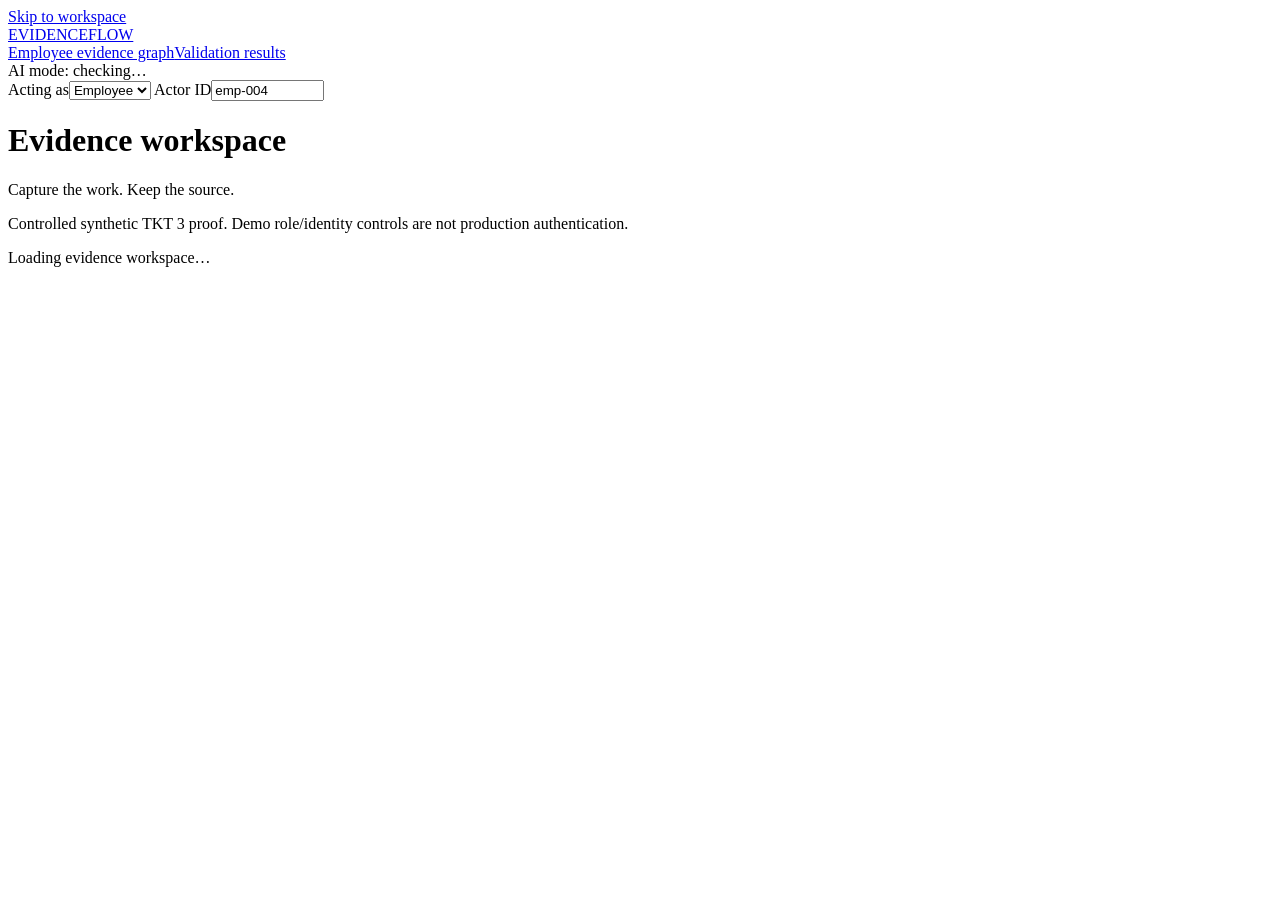
==== static/index.html @ bae79245 "Publish EvidenceFlow proof of concept and employee graph" ====
<!doctype html>
<html lang="en"><head><meta charset="utf-8"><meta name="viewport" content="width=device-width, initial-scale=1"><title>EVIDENCEFLOW</title><link rel="stylesheet" href="/styles.css"></head>
<body><a class="skip" href="#app">Skip to workspace</a>
<header><a class="brand" href="/">EVIDENCEFLOW</a><nav aria-label="Pages"><a href="/graph?employee=emp-004">Employee evidence graph</a><a href="/tkt3">Validation results</a></nav><span id="ai-banner" class="banner" role="status">AI mode: checking…</span></header>
<section id="actor-bar" aria-label="Demo identity and workspace actions">
<label>Acting as<select id="role"><option value="employee">Employee</option><option value="peer">Peer</option><option value="manager">Manager</option><option value="hr">HR</option></select></label>
<label>Actor ID<input id="actor-id" value="emp-004" size="12"></label><span id="screen-actions"></span>
</section>
<main><div class="page-intro"><div><h1>Evidence workspace</h1><p>Capture the work. Keep the source.</p><p class="meta">Controlled synthetic TKT 3 proof. Demo role/identity controls are not production authentication.</p></div><div class="signature" aria-hidden="true"></div></div><div id="app" aria-live="polite"><p class="muted">Loading evidence workspace…</p></div></main>
<script src="/app.js"></script></body></html>
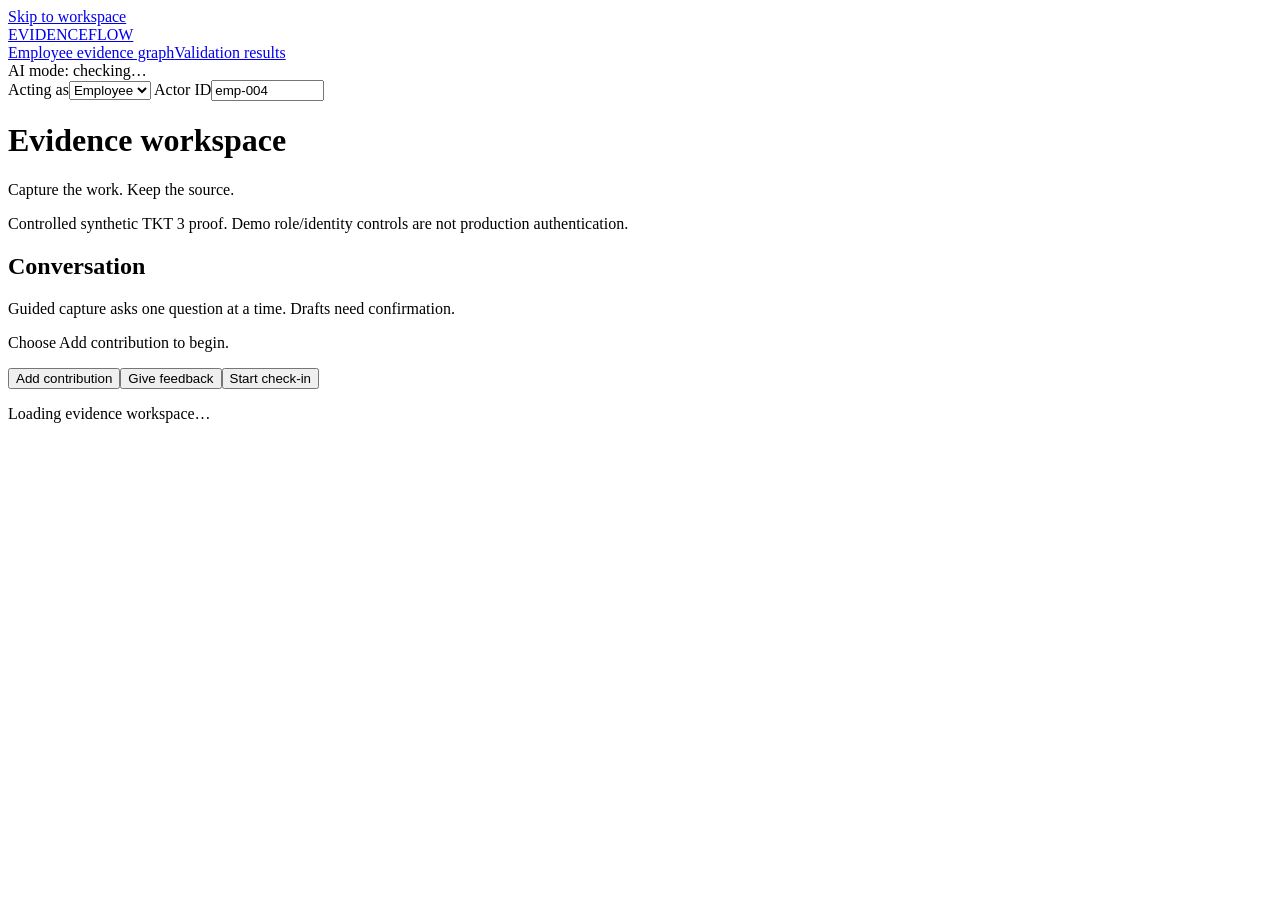
==== commit 6125bff3: "feat: add guided conversational evidence workspace" ====
--- a/static/index.html
+++ b/static/index.html
@@ -6,5 +6,5 @@
 <label>Acting as<select id="role"><option value="employee">Employee</option><option value="peer">Peer</option><option value="manager">Manager</option><option value="hr">HR</option></select></label>
 <label>Actor ID<input id="actor-id" value="emp-004" size="12"></label><span id="screen-actions"></span>
 </section>
-<main><div class="page-intro"><div><h1>Evidence workspace</h1><p>Capture the work. Keep the source.</p><p class="meta">Controlled synthetic TKT 3 proof. Demo role/identity controls are not production authentication.</p></div><div class="signature" aria-hidden="true"></div></div><div id="app" aria-live="polite"><p class="muted">Loading evidence workspace…</p></div></main>
+<main><div class="page-intro"><div><h1>Evidence workspace</h1><p>Capture the work. Keep the source.</p><p class="meta">Controlled synthetic TKT 3 proof. Demo role/identity controls are not production authentication.</p></div><div class="signature" aria-hidden="true"></div></div><section id="conversation" class="card" aria-labelledby="conversation-title"><h2 id="conversation-title">Conversation</h2><p class="muted">Guided capture asks one question at a time. Drafts need confirmation.</p><div id="chat-stream" role="log" aria-live="polite"><p class="muted">Choose Add contribution to begin.</p></div><div class="quick-replies"><button id="chat-add" class="primary">Add contribution</button><button id="chat-feedback">Give feedback</button><button id="chat-checkin">Start check-in</button></div><form id="chat-form" hidden><label class="field" for="chat-input">Your answer<textarea id="chat-input" rows="3"></textarea></label><button class="primary">Send</button></form></section><div id="app" aria-live="polite"><p class="muted">Loading evidence workspace…</p></div></main>
 <script src="/app.js"></script></body></html>
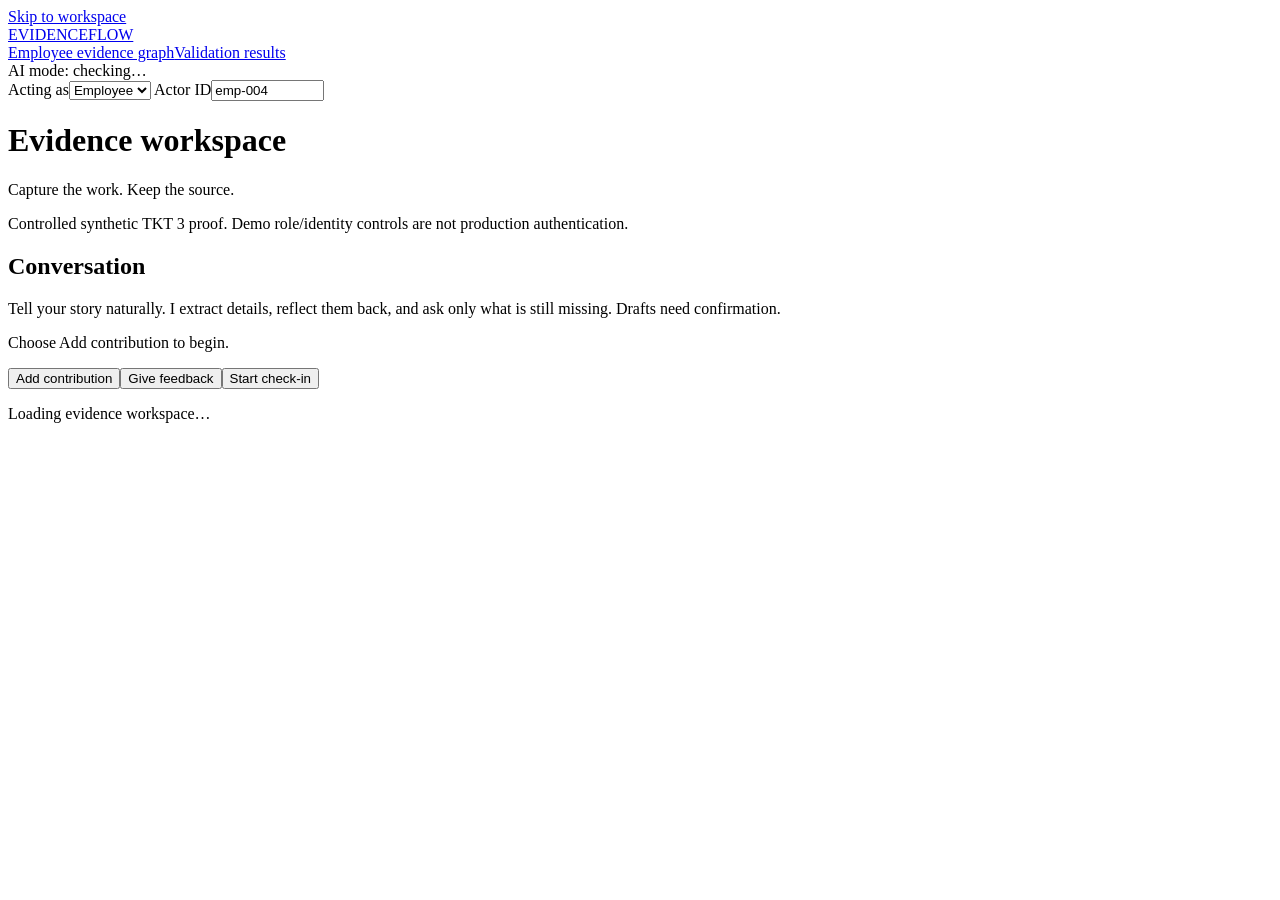
==== commit f25e5121: "fix: make evidence capture conversational" ====
--- a/static/index.html
+++ b/static/index.html
@@ -6,5 +6,5 @@
 <label>Acting as<select id="role"><option value="employee">Employee</option><option value="peer">Peer</option><option value="manager">Manager</option><option value="hr">HR</option></select></label>
 <label>Actor ID<input id="actor-id" value="emp-004" size="12"></label><span id="screen-actions"></span>
 </section>
-<main><div class="page-intro"><div><h1>Evidence workspace</h1><p>Capture the work. Keep the source.</p><p class="meta">Controlled synthetic TKT 3 proof. Demo role/identity controls are not production authentication.</p></div><div class="signature" aria-hidden="true"></div></div><section id="conversation" class="card" aria-labelledby="conversation-title"><h2 id="conversation-title">Conversation</h2><p class="muted">Guided capture asks one question at a time. Drafts need confirmation.</p><div id="chat-stream" role="log" aria-live="polite"><p class="muted">Choose Add contribution to begin.</p></div><div class="quick-replies"><button id="chat-add" class="primary">Add contribution</button><button id="chat-feedback">Give feedback</button><button id="chat-checkin">Start check-in</button></div><form id="chat-form" hidden><label class="field" for="chat-input">Your answer<textarea id="chat-input" rows="3"></textarea></label><button class="primary">Send</button></form></section><div id="app" aria-live="polite"><p class="muted">Loading evidence workspace…</p></div></main>
+<main><div class="page-intro"><div><h1>Evidence workspace</h1><p>Capture the work. Keep the source.</p><p class="meta">Controlled synthetic TKT 3 proof. Demo role/identity controls are not production authentication.</p></div><div class="signature" aria-hidden="true"></div></div><section id="conversation" class="card" aria-labelledby="conversation-title"><h2 id="conversation-title">Conversation</h2><p class="muted">Tell your story naturally. I extract details, reflect them back, and ask only what is still missing. Drafts need confirmation.</p><div id="chat-stream" role="log" aria-live="polite"><p class="muted">Choose Add contribution to begin.</p></div><div class="quick-replies"><button id="chat-add" class="primary">Add contribution</button><button id="chat-feedback">Give feedback</button><button id="chat-checkin">Start check-in</button></div><form id="chat-form" hidden><label class="field" for="chat-input">Your answer<textarea id="chat-input" rows="3"></textarea></label><button class="primary">Send</button></form></section><div id="app" aria-live="polite"><p class="muted">Loading evidence workspace…</p></div></main>
 <script src="/app.js"></script></body></html>
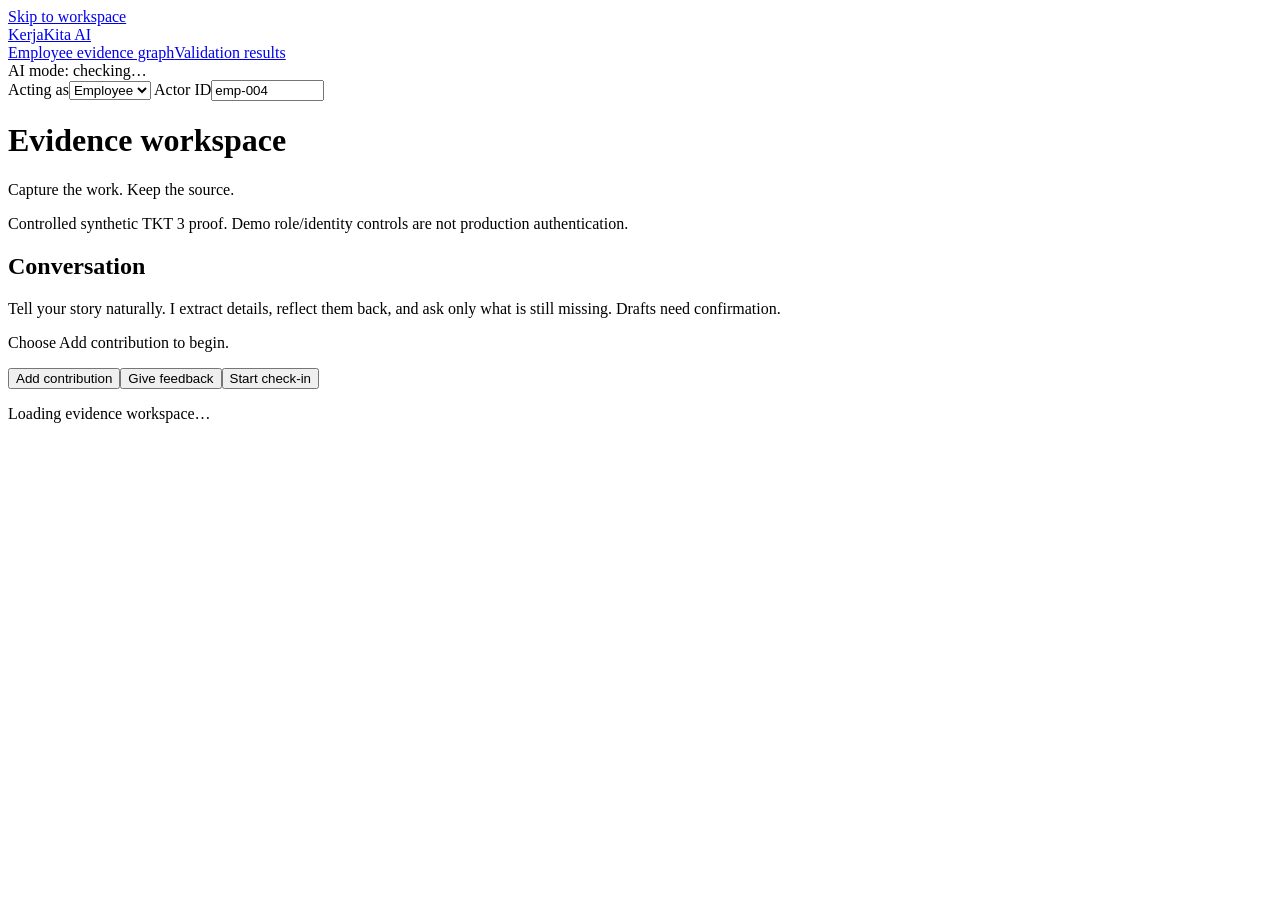
==== commit 837117fe: "chore: rebrand app as KerjaKita AI" ====
--- a/static/index.html
+++ b/static/index.html
@@ -1,7 +1,7 @@
 <!doctype html>
-<html lang="en"><head><meta charset="utf-8"><meta name="viewport" content="width=device-width, initial-scale=1"><title>EVIDENCEFLOW</title><link rel="stylesheet" href="/styles.css"></head>
+<html lang="en"><head><meta charset="utf-8"><meta name="viewport" content="width=device-width, initial-scale=1"><title>KerjaKita AI</title><link rel="stylesheet" href="/styles.css"></head>
 <body><a class="skip" href="#app">Skip to workspace</a>
-<header><a class="brand" href="/">EVIDENCEFLOW</a><nav aria-label="Pages"><a href="/graph?employee=emp-004">Employee evidence graph</a><a href="/tkt3">Validation results</a></nav><span id="ai-banner" class="banner" role="status">AI mode: checking…</span></header>
+<header><a class="brand" href="/">KerjaKita AI</a><nav aria-label="Pages"><a href="/graph?employee=emp-004">Employee evidence graph</a><a href="/tkt3">Validation results</a></nav><span id="ai-banner" class="banner" role="status">AI mode: checking…</span></header>
 <section id="actor-bar" aria-label="Demo identity and workspace actions">
 <label>Acting as<select id="role"><option value="employee">Employee</option><option value="peer">Peer</option><option value="manager">Manager</option><option value="hr">HR</option></select></label>
 <label>Actor ID<input id="actor-id" value="emp-004" size="12"></label><span id="screen-actions"></span>
